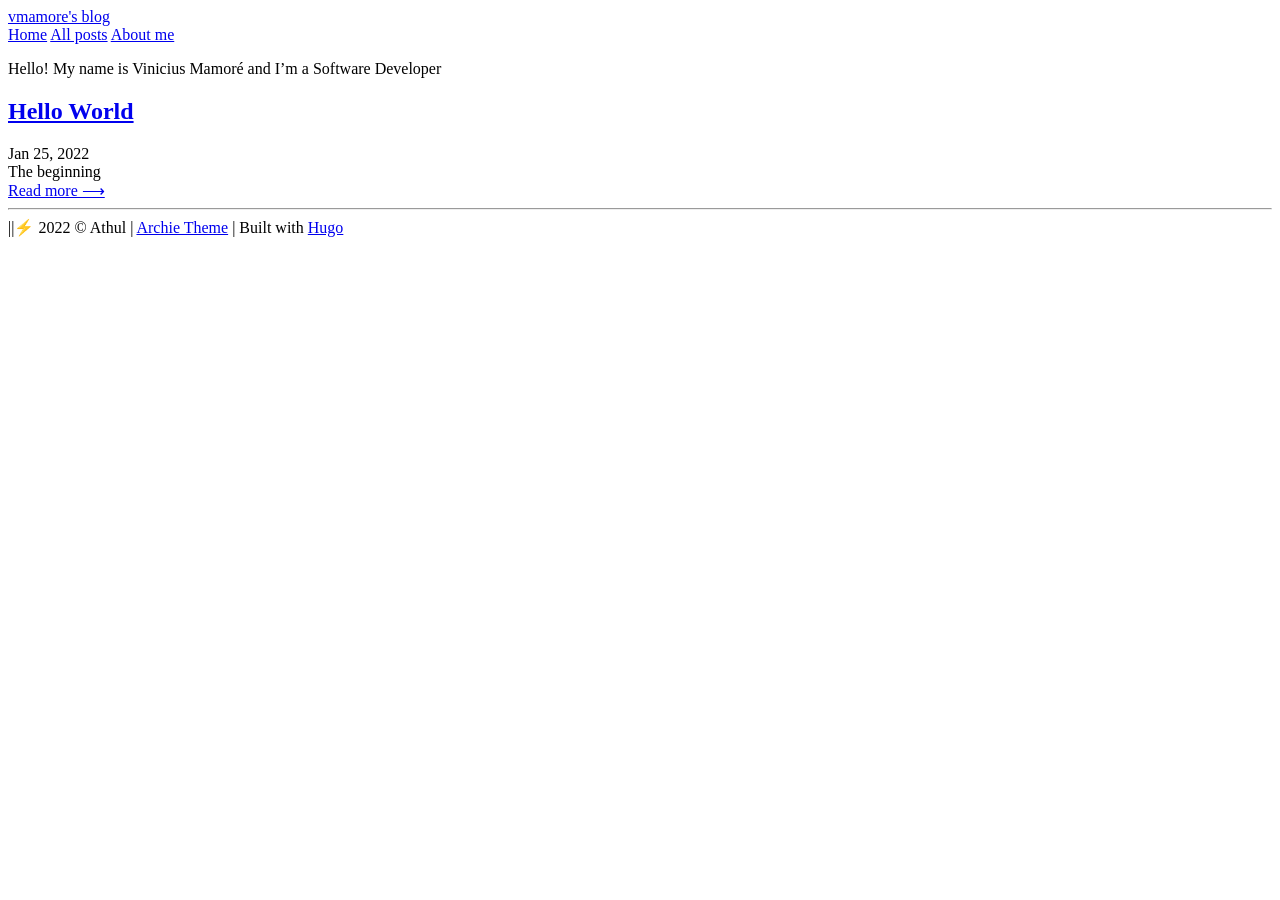
==== docs/index.html @ 32274036 "run hugo" ====
<!DOCTYPE html>
<html>
	<head>
	<meta name="generator" content="Hugo 0.92.0" />
	<meta charset="utf-8" />
	<meta http-equiv="X-UA-Compatible" content="IE=edge"><title>vmamore&#39;s blog | Home </title><link rel="icon" type="image/png" href=https://img.icons8.com/officel/16/000000/chevron-right.png /><meta name="viewport" content="width=device-width, initial-scale=1">
	<meta name="description" content="" />
	<meta property="og:image" content="https://raw.githubusercontent.com/athul/archie/master/images/archie-dark.png"/>
	<link rel="alternate" type="application/rss+xml" href="https://vmamore.github.io/index.xml" title="vmamore's blog" />
	<meta property="og:title" content="vmamore&#39;s blog" />
<meta property="og:description" content="" />
<meta property="og:type" content="website" />
<meta property="og:url" content="https://vmamore.github.io/" />

<meta name="twitter:card" content="summary"/>
<meta name="twitter:title" content="vmamore&#39;s blog"/>
<meta name="twitter:description" content=""/>
<script src="https://vmamore.github.io/js/feather.min.js"></script>
	
	
        <link href="https://vmamore.github.io/css/fonts.7fa06c2792c8589768ffcdaf014e4bfc7f2ccbfba059f8e87131158970c23ed3.css" rel="stylesheet">
	

	
	<link rel="stylesheet" type="text/css" media="screen" href="https://vmamore.github.io/css/main.245cf2f4cbf86306cf2b642c640297777accf92ca33bea899d87920b0dad063d.css" />
		<link id="darkModeStyle" rel="stylesheet" type="text/css" href="https://vmamore.github.io/css/dark.c95c5dcf5f32f8b67bd36f7dab66680e068fce2b303087294114aabf7a7c080b.css" media="(prefers-color-scheme: dark)"  />
	
	
	
</head>

	<body>
		<div class="content">
			<header>
	<div class="main">
		<a href="https://vmamore.github.io/">vmamore&#39;s blog</a>
	</div>
	<nav>
		
		<a href="/">Home</a>
		
		<a href="/posts">All posts</a>
		
		<a href="/about">About me</a>
		
		
	</nav>
</header>

			
			<main class="list">
				<div class="site-description"><p>Hello! My name is Vinicius Mamoré and I&rsquo;m a Software Developer</p></div>
				
				
				
				<section class="list-item">
					<h1 class="title"><a href="/posts/hello-world/">Hello World</a></h1>
					<time>Jan 25, 2022</time>
					<br><div class="description">
						
						The beginning
						
					</div>
					<a href="/posts/hello-world/">Read more ⟶</a>
				</section>
				
				


			</main>
			<footer>
<hr><a class="soc" href="https://github.com/vmamore" title="GitHub"><i data-feather="github"></i></a>|<a class="soc" href="https://twitter.com/vinimamore" title="Twitter"><i data-feather="twitter"></i></a>|⚡️
	2022  © Athul |  <a href="https://github.com/athul/archie">Archie Theme</a> | Built with <a href="https://gohugo.io">Hugo</a>
</footer>


<script>
      feather.replace()
</script>
		</div>
		
	</body>
</html>
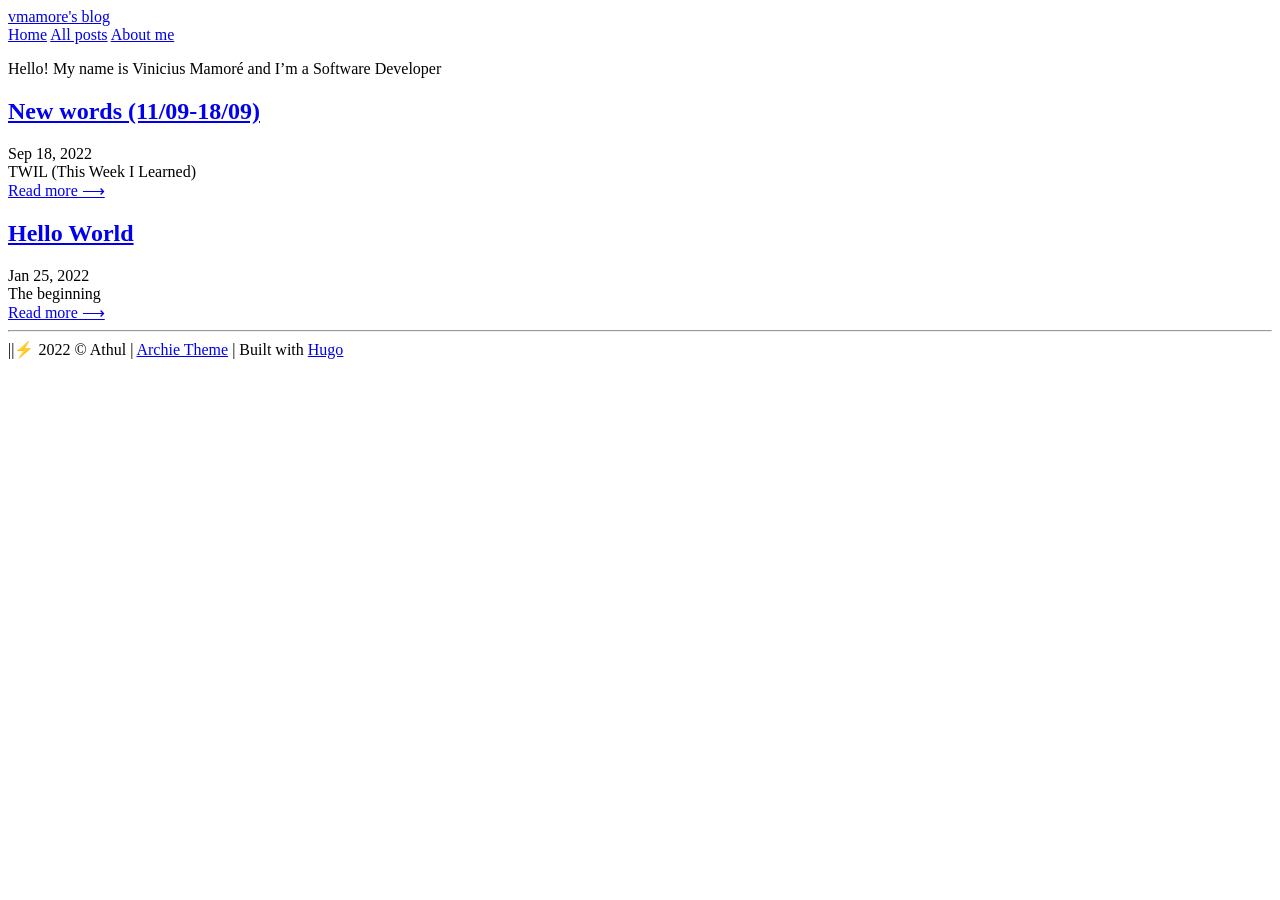
==== commit 253a1b6c: "Run hugo build" ====
--- a/docs/index.html
+++ b/docs/index.html
@@ -54,6 +54,17 @@
 				
 				
 				<section class="list-item">
+					<h1 class="title"><a href="/posts/18-09-english/">New words (11/09-18/09)</a></h1>
+					<time>Sep 18, 2022</time>
+					<br><div class="description">
+						
+						TWIL (This Week I Learned) 
+						
+					</div>
+					<a href="/posts/18-09-english/">Read more ⟶</a>
+				</section>
+				
+				<section class="list-item">
 					<h1 class="title"><a href="/posts/hello-world/">Hello World</a></h1>
 					<time>Jan 25, 2022</time>
 					<br><div class="description">
